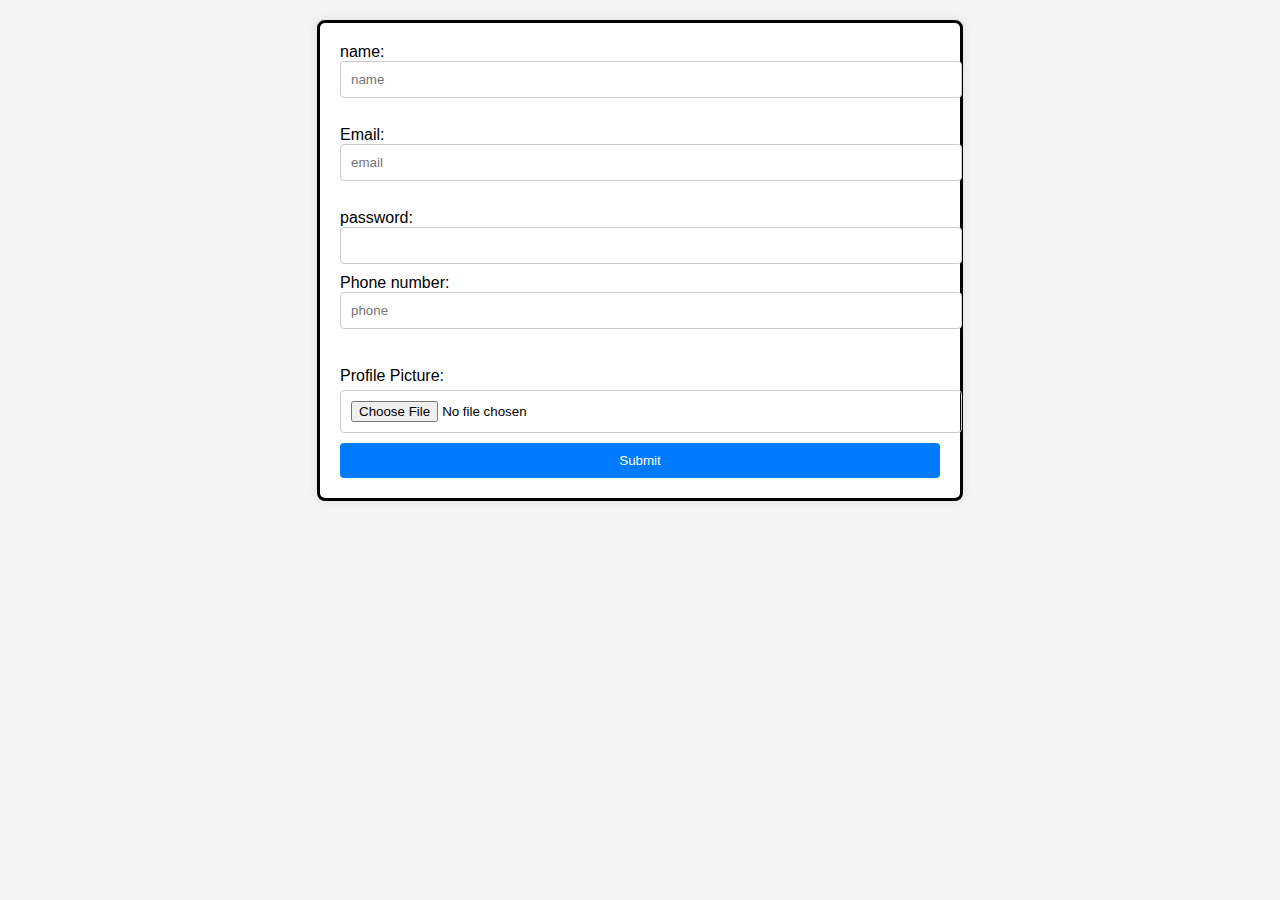
==== index.html @ 358fd2b0 "version 1" ====
<!DOCTYPE html>
<html lang="en">
<head>
    <meta charset="UTF-8">
    <meta name="viewport" content="width=device-width, initial-scale=1.0">
    <title>Document</title>
    <link rel="stylesheet" href="styles.css" class="">
</head>
<body>
    <form action="index.php" method="post" class="form">
        <div class="person1">name: <input type="text" name="person_name" placeholder="name"><br><br></div>
        <div class="person1">Email: <input type="text" email="email" placeholder="email"><br><br></div>
        <div class="person1">password: <input type="text" name=""></div>
        <div class="person1">Phone number: <input type="number" name="phone_number" placeholder="phone"><br><br></div>
        <label for="profile_pic">Profile Picture:</label>
        <input type="file" id="profile_pic" name="profile_pic" required><br>
        <button type="submit">Submit</button>
    </form>

</body>
</html>
---- styles.css ----
body {
    font-family: Arial, sans-serif;
    background-color: #f4f4f4;
    margin: 0;
    padding: 0;
}

h1 {
    text-align: center;
    margin-top: 20px;
}

.form {
    max-width: 600px;
    margin: 20px auto;
    padding: 20px;
    background: #fff;
    border-style: solid;
    border-color: #000;
    border-radius: 8px;
    box-shadow: 0 0 10px rgba(0, 0, 0, 0.1);
    /* border-style: solid;
    border-width: 5px;
    border-color: #000;
    display: flex;
    justify-content: center;
    align-items: center;
    flex-direction: column;
    width: 500px;
    height: auto;
    margin: 200px 100px;*/
}

label {
    display: block;
    margin: 10px 0 5px;
}

input, textarea {
    width: 100%;
    padding: 10px;
    margin-bottom: 10px;
    border-radius: 4px;
    border: 1px solid #ccc;
}

button {
    display: block;
    width: 100%;
    padding: 10px;
    background: #007bff;
    color: #fff;
    border: none;
    border-radius: 4px;
    cursor: pointer;
}

button:hover {
    background: #0056b3;
}

.profile {
    max-width: 600px;
    margin: 20px auto;
    padding: 20px;
    background: #fff;
    border-radius: 8px;
    box-shadow: 0 0 10px rgba(0, 0, 0, 0.1);
}

.profile img {
    max-width: 100px;
    border-radius: 50%;
}

.profile h2 {
    margin: 10px 0 5px;
}

.profile p {
    margin: 5px 0;
}
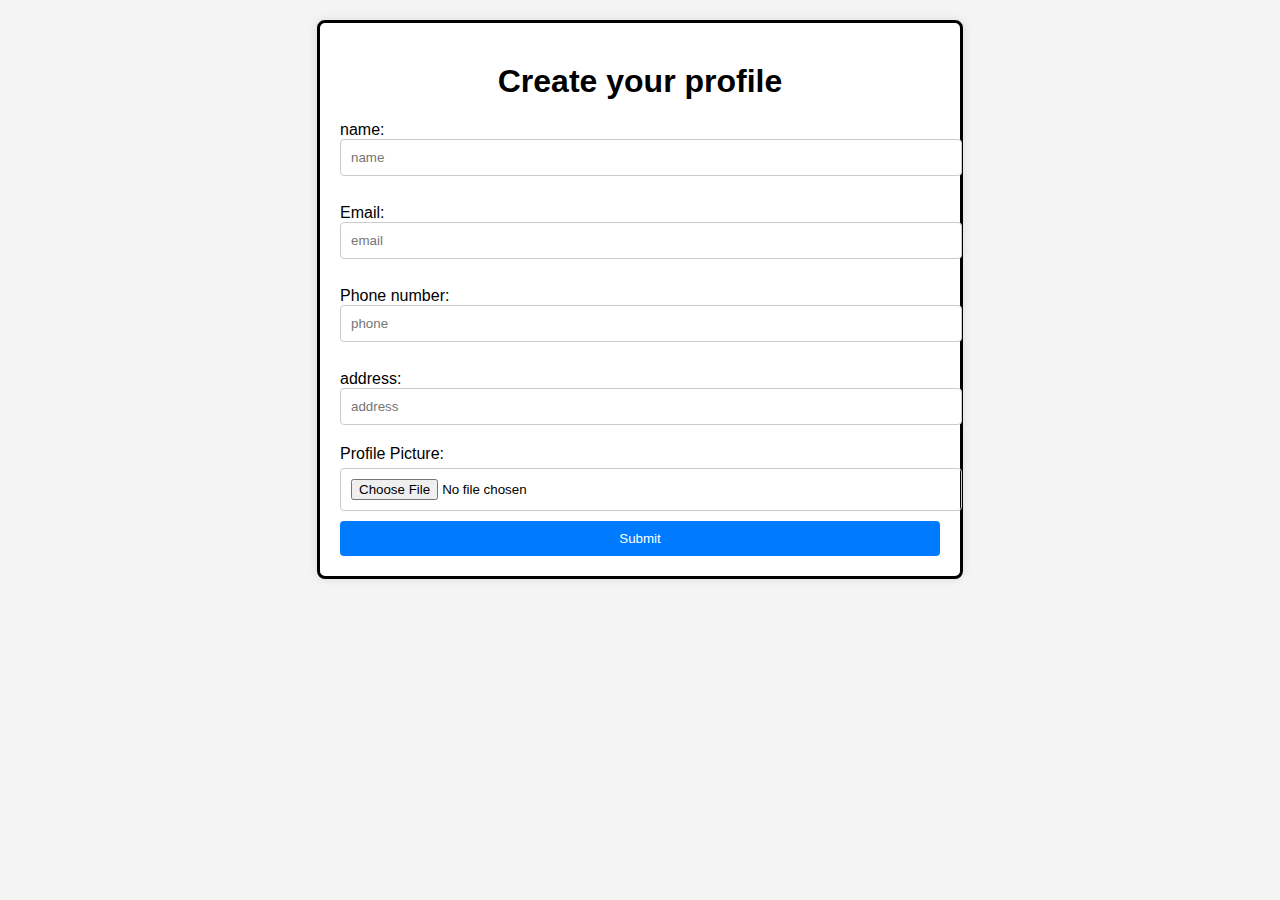
==== commit a3fe263c: "version 1.5" ====
--- a/index.html
+++ b/index.html
@@ -8,12 +8,14 @@
 </head>
 <body>
     <form action="index.php" method="post" class="form">
+        <h1>Create your profile</h1>
         <div class="person1">name: <input type="text" name="person_name" placeholder="name"><br><br></div>
         <div class="person1">Email: <input type="text" email="email" placeholder="email"><br><br></div>
-        <div class="person1">password: <input type="text" name=""></div>
+        <!-- <div class="person1">password: <input type="text" name="password"></div> -->
         <div class="person1">Phone number: <input type="number" name="phone_number" placeholder="phone"><br><br></div>
+        <div class="person1">address: <input type="text" name="address" placeholder="address"></div>
         <label for="profile_pic">Profile Picture:</label>
-        <input type="file" id="profile_pic" name="profile_pic" required><br>
+        <input type="file" id="profile_pic" name="profile_pic" requireds><br>
         <button type="submit">Submit</button>
     </form>
 
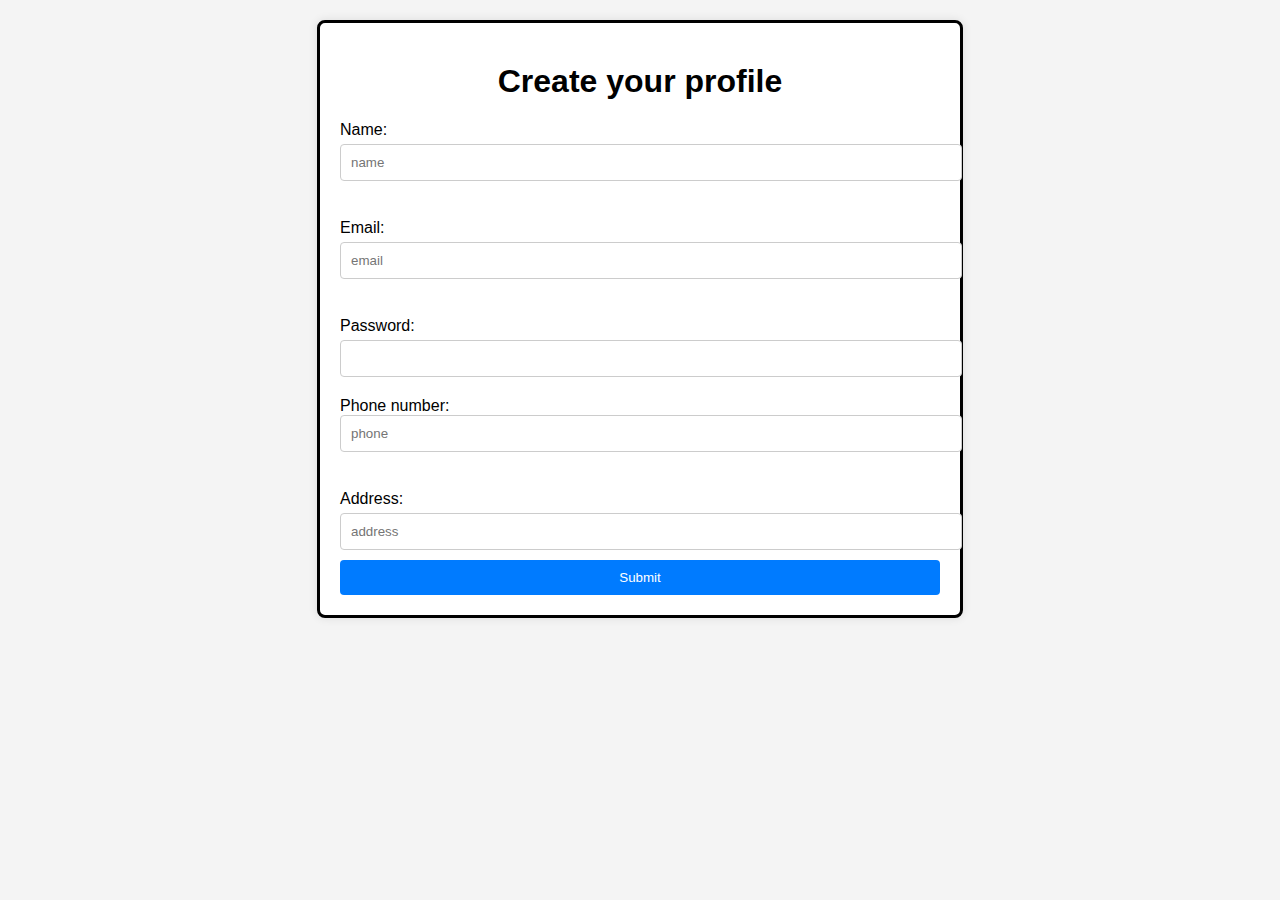
==== commit ce40cf5a: "version 2.0" ====
--- a/index.html
+++ b/index.html
@@ -7,15 +7,15 @@
     <link rel="stylesheet" href="styles.css" class="">
 </head>
 <body>
-    <form action="index.php" method="post" class="form">
+    <form action="index.php" method="POST" class="form">
         <h1>Create your profile</h1>
-        <div class="person1">name: <input type="text" name="person_name" placeholder="name"><br><br></div>
-        <div class="person1">Email: <input type="text" email="email" placeholder="email"><br><br></div>
-        <!-- <div class="person1">password: <input type="text" name="password"></div> -->
-        <div class="person1">Phone number: <input type="number" name="phone_number" placeholder="phone"><br><br></div>
-        <div class="person1">address: <input type="text" name="address" placeholder="address"></div>
-        <label for="profile_pic">Profile Picture:</label>
-        <input type="file" id="profile_pic" name="profile_pic" requireds><br>
+        <div class="person1"><label>Name: </label> <input type="text" name="person_name" placeholder="name"><br><br></div>
+        <div class="person1"><label>Email: </label><input type="text" email="email" placeholder="email"><br><br></div>
+        <div class="person1"><label>Password:  </label><input type="text" name="password"></div>
+        <div class="person1"><label></label>Phone number: <input type="text" name="phone_number" placeholder="phone"><br><br></div>
+        <div class="person1"><label>Address: </label><input type="text" name="address" placeholder="address"></div>
+        <!-- <label for="profile_pic">Profile Picture:</label>
+        <input type="file" id="profile_pic" name="profile_pic" accept="image/*" required><br> -->
         <button type="submit">Submit</button>
     </form>
 
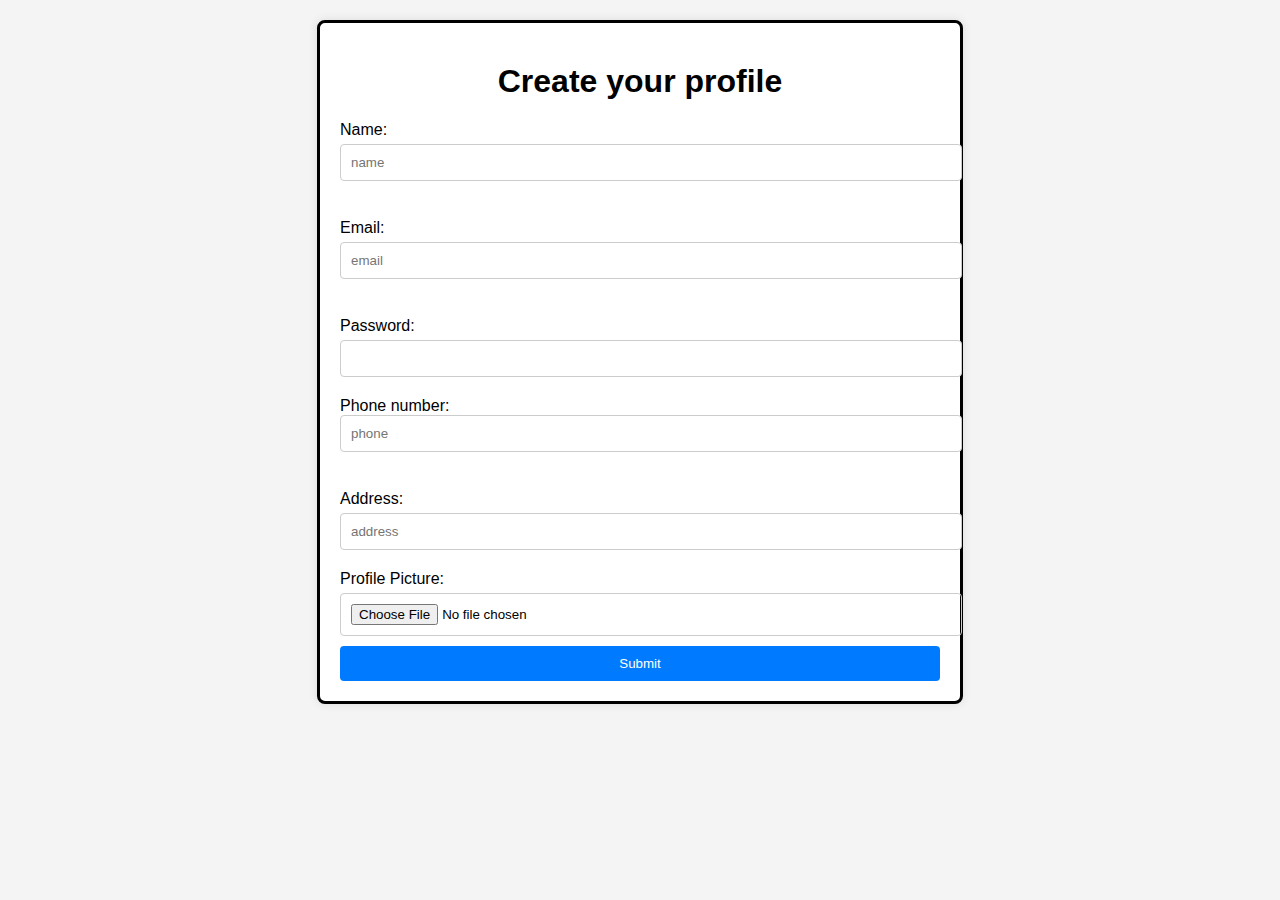
==== commit e260af18: "version 3" ====
--- a/index.html
+++ b/index.html
@@ -7,15 +7,15 @@
     <link rel="stylesheet" href="styles.css" class="">
 </head>
 <body>
-    <form action="index.php" method="POST" class="form">
+    <form action="formhandler.php" method="POST" class="form" enctype="multipart/form-data">
         <h1>Create your profile</h1>
         <div class="person1"><label>Name: </label> <input type="text" name="person_name" placeholder="name"><br><br></div>
-        <div class="person1"><label>Email: </label><input type="text" email="email" placeholder="email"><br><br></div>
+        <div class="person1"><label>Email: </label><input type="text" name="email" placeholder="email"><br><br></div>
         <div class="person1"><label>Password:  </label><input type="text" name="password"></div>
         <div class="person1"><label></label>Phone number: <input type="text" name="phone_number" placeholder="phone"><br><br></div>
         <div class="person1"><label>Address: </label><input type="text" name="address" placeholder="address"></div>
-        <!-- <label for="profile_pic">Profile Picture:</label>
-        <input type="file" id="profile_pic" name="profile_pic" accept="image/*" required><br> -->
+        <label for="profile_pic">Profile Picture:</label>
+        <input type="file" id="profile_pic" name="profile_pic" accept="image/*" required><br>
         <button type="submit">Submit</button>
     </form>
 
